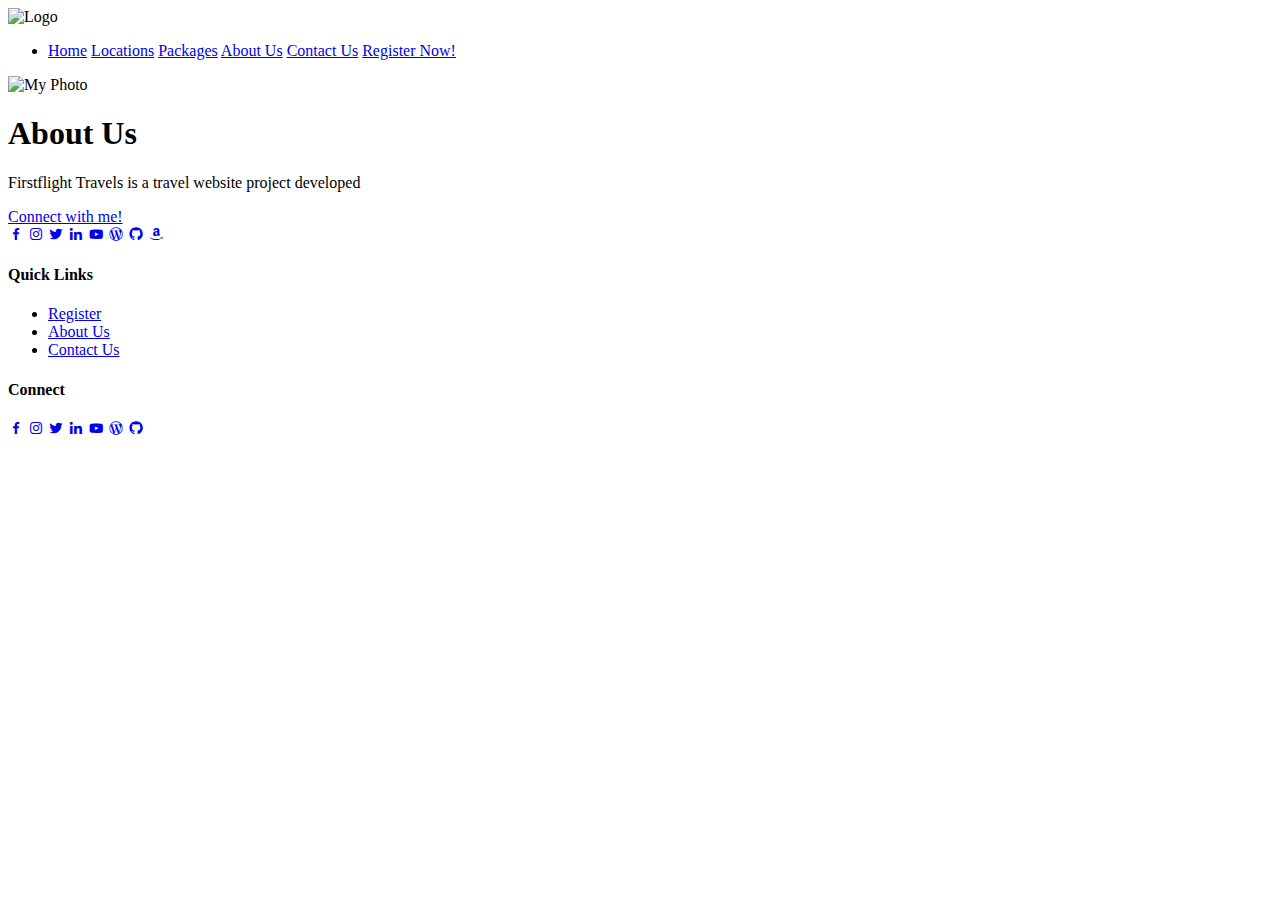
==== about.html @ 805ec768 "Update about.html" ====
<!DOCTYPE html>
<html lang="en">
<head>
    <meta charset="UTF-8">
    <meta http-equiv="X-UA-Compatible" content="IE=edge">
    <meta name="viewport" content="width=device-width, initial-scale=1.0">
    <title>About Us</title>
    <link rel="icon" href="./files/logo.png">
    <link rel="stylesheet" type="text/css" href="style.css">
    <link rel="preconnect" href="https://fonts.googleapis.com">
    <link rel="preconnect" href="https://fonts.gstatic.com" crossorigin>
    <link href="https://fonts.googleapis.com/css2?family=Paytone+One&family=Poppins:wght@100;200;300;400;500;600;700;800;900&display=swap" rel="stylesheet">
    <link rel="stylesheet"
    href="https://unpkg.com/boxicons@latest/css/boxicons.min.css">
    
</head>
<body class="aboutbody">
        <nav>
            <img src="./files/logo.png" class="logo" alt="Logo" title="FirstFlight Travels">

            <ul class="navbar">
                <li>
                    <a href="./index.html">Home</a>
                    <a href="./index.html#locations">Locations</a>
                    <a href="./index.html#package">Packages</a>
                    <a href="./about.html">About Us</a>
                    <a href="./contact.html">Contact Us</a>
                    <a href="sign up page.html">Register Now!</a>
                </li>
            </ul>
        </nav>
        
    <section class="about">
           <div class="main">
            <img src="https://4kwallpapers.com/images/walls/thumbs_3t/5029.png" alt="My Photo" style="height: 50%; width: 50%;">
            <div class="abt-text">
                <h1>About <span>Us</span></h1>
                <p>Firstflight Travels is a travel website project developed </p>
                <a href="#" class="connectbtn" target="_blank">Connect with me!</a>

                <div class="connect-section">

                    <div class="social-icons">
                        <a href="#" target="_blank"><i class='bx bxl-facebook'></i></a>
                        <a href="#" target="_blank"><i class='bx bxl-instagram' ></i></a>
                        <a href="#" target="_blank"><i class='bx bxl-twitter' ></i></a>
                        <a href="#" target="_blank"><i class='bx bxl-linkedin' ></i></a>
                        <a href="#" target="_blank"><i class='bx bxl-youtube' ></i></a>
                        <a href="#" target="_blank"><i class='bx bxl-wordpress' ></i></a>
                        <a href="#" target="_blank"><i class='bx bxl-github'></i></a>
                        <a href="#" target="_blank"><i class='bx bxl-amazon'></i></a>
                    </div>

                </div>
            </div>
            

           </div>
           

    </section>


    <!-- Footer -->

<!-- Footer -->

<section class="footer">
    <div class="foot">
        <div class="footer-content">
            
            <div class="footlinks">
                <h4>Quick Links</h4>
                <ul>
                    <li><a href="./register.html">Register</a></li>
                    <li><a href="./about.html">About Us</a></li>
                    <li><a href="./contact.html">Contact Us</a></li>
                </ul>
            </div>

            <div class="footlinks">
                <h4>Connect</h4>
                <div class="social">
                    <a href="#" target="_blank"><i class='bx bxl-facebook'></i></a>
                    <a href="#" target="_blank"><i class='bx bxl-instagram' ></i></a>
                    <a href="#" target="_blank"><i class='bx bxl-twitter' ></i></a>
                    <a href="#" target="_blank"><i class='bx bxl-linkedin' ></i></a>
                    <a href="#" target="_blank"><i class='bx bxl-youtube' ></i></a>
                    <a href="#" target="_blank"><i class='bx bxl-wordpress' ></i></a>
                    <a href="#" target="_blank"><i class='bx bxl-github'></i></a>
                </div>
            </div>
        </div>
    </div>

</section>

</body>
</html>
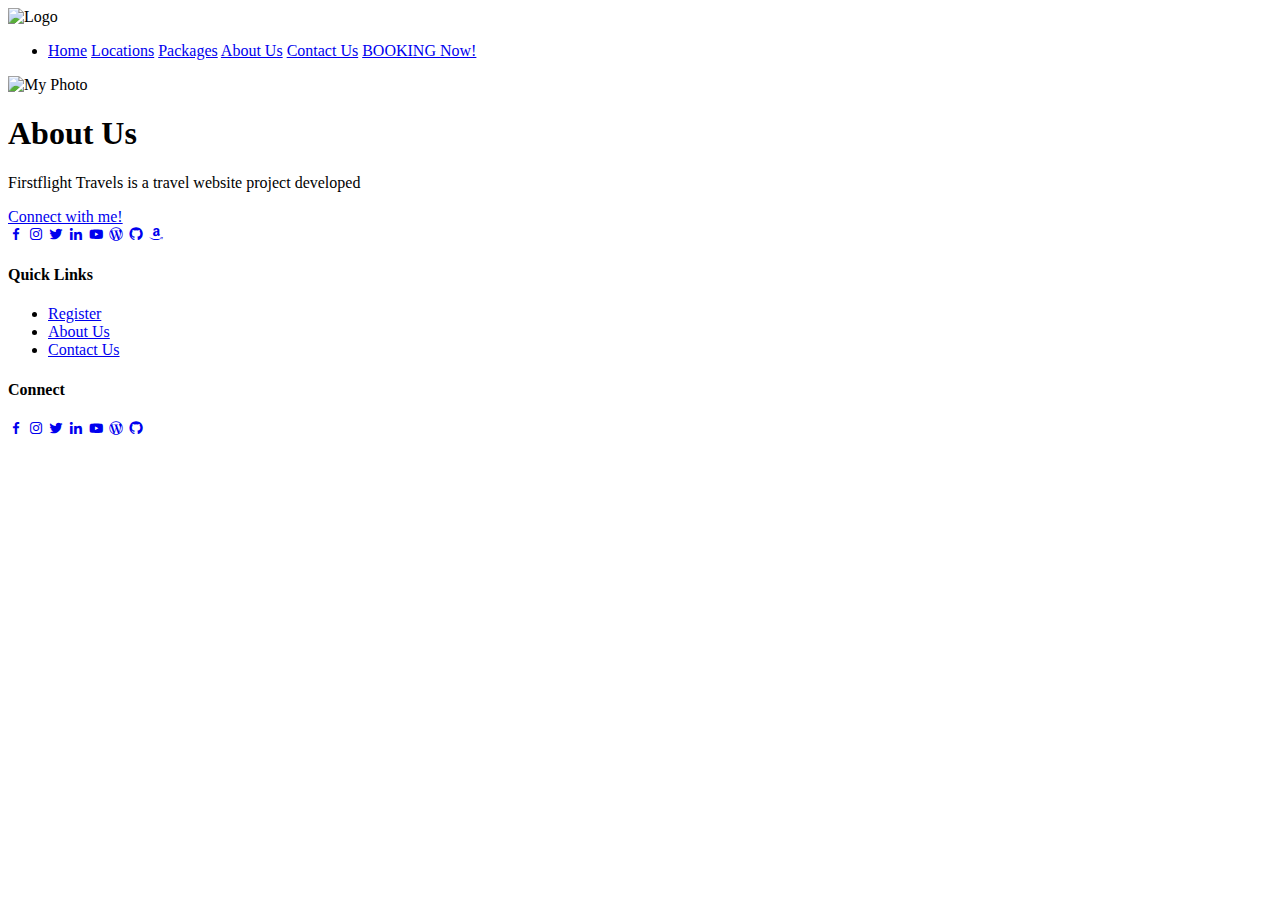
==== commit f9490bdf: "Update about.html" ====
--- a/about.html
+++ b/about.html
@@ -25,7 +25,7 @@
                     <a href="./index.html#package">Packages</a>
                     <a href="./about.html">About Us</a>
                     <a href="./contact.html">Contact Us</a>
-                    <a href="sign up page.html">Register Now!</a>
+                    <a href="./register.html">BOOKING Now!</a>
                 </li>
             </ul>
         </nav>
